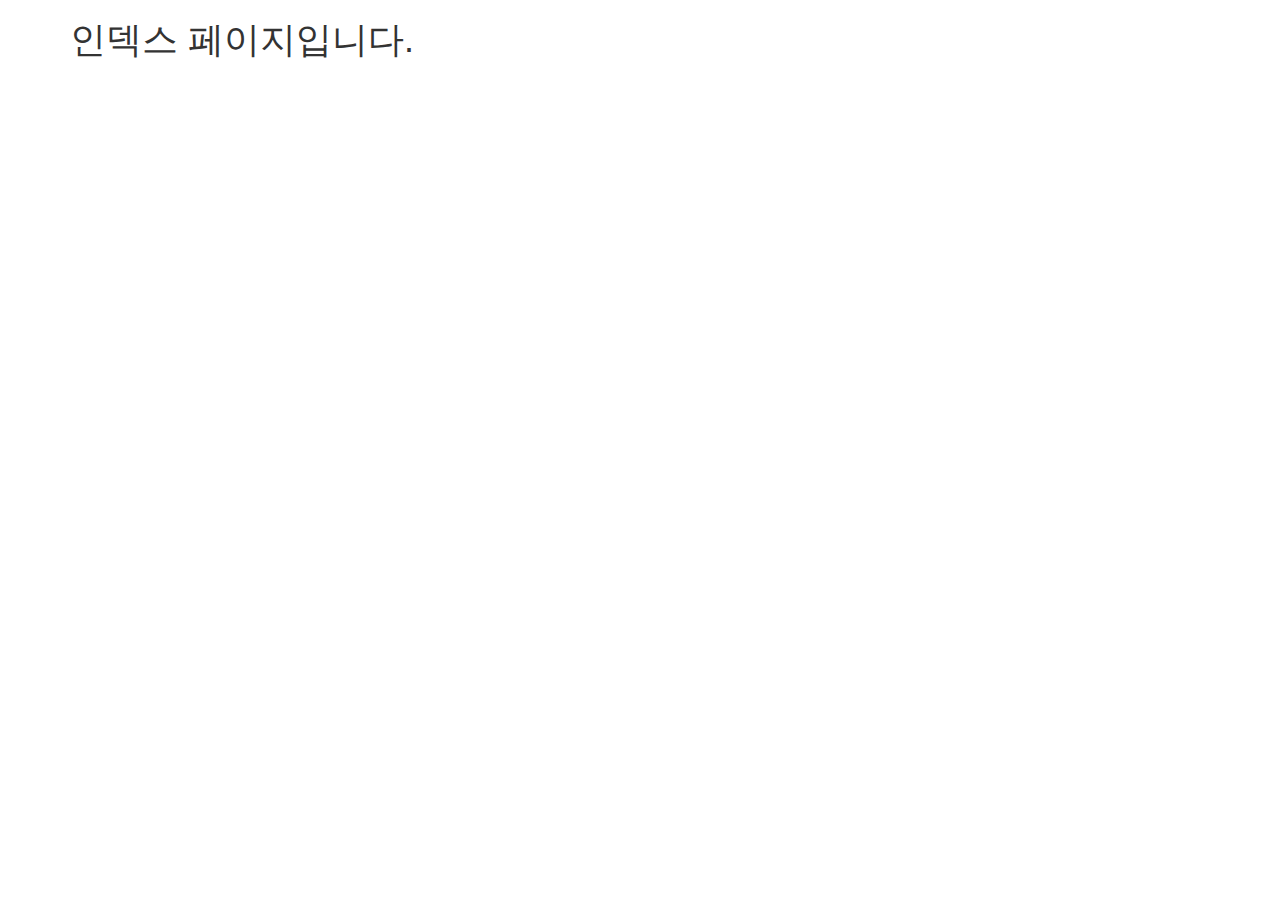
==== index.html @ d7acef28 "index.html" ====
<!DOCTYPE html>
<html lang="en">
<head>
	<meta charset="UTF-8">
	<title>index.html</title>
	<link rel="stylesheet" href="css/bootstrap.css">
</head>
<body>
	<div class="container">
		<h1>인덱스 페이지입니다.</h1>
	</div>
	<script src="js/jquery-3.3.1.js"></script>
	<script>
		
	</script>
</body>
</html>
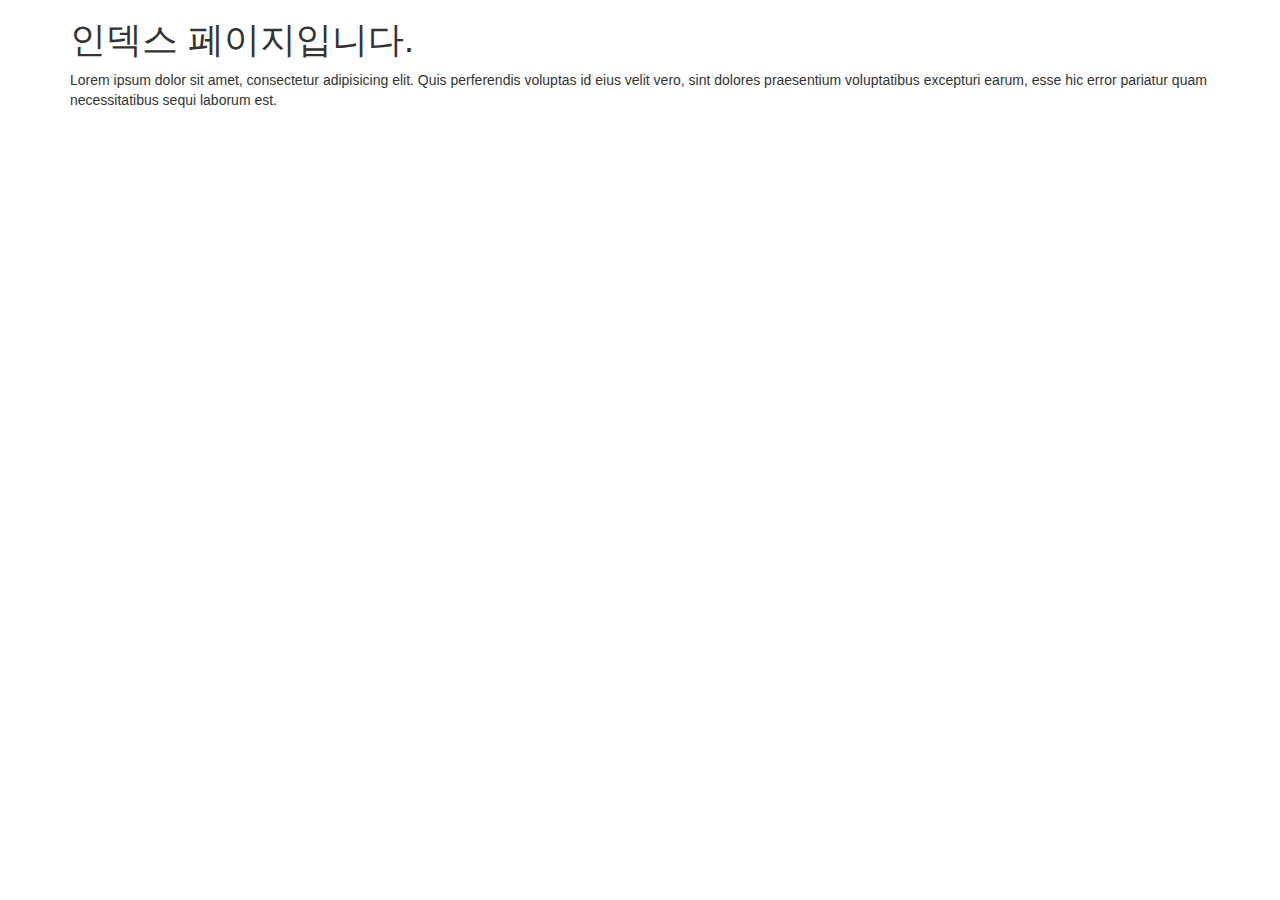
==== commit e7c396fb: "index.html p added" ====
--- a/index.html
+++ b/index.html
@@ -8,6 +8,7 @@
 <body>
 	<div class="container">
 		<h1>인덱스 페이지입니다.</h1>
+		<p>Lorem ipsum dolor sit amet, consectetur adipisicing elit. Quis perferendis voluptas id eius velit vero, sint dolores praesentium voluptatibus excepturi earum, esse hic error pariatur quam necessitatibus sequi laborum est.</p>
 	</div>
 	<script src="js/jquery-3.3.1.js"></script>
 	<script>
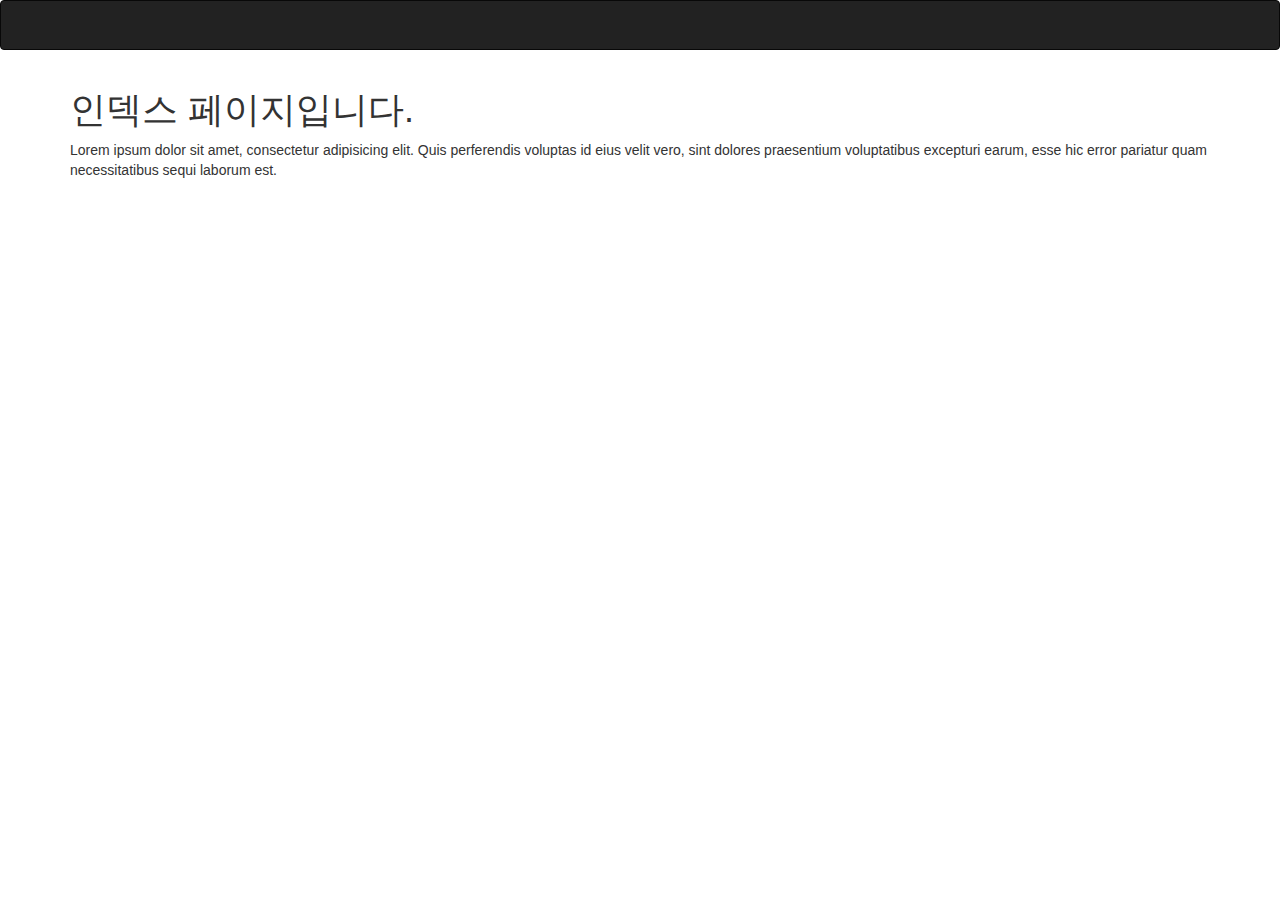
==== commit 49746849: "index.html navbar added" ====
--- a/index.html
+++ b/index.html
@@ -6,6 +6,7 @@
 	<link rel="stylesheet" href="css/bootstrap.css">
 </head>
 <body>
+	<div class="navbar navbar-inverse"></div>
 	<div class="container">
 		<h1>인덱스 페이지입니다.</h1>
 		<p>Lorem ipsum dolor sit amet, consectetur adipisicing elit. Quis perferendis voluptas id eius velit vero, sint dolores praesentium voluptatibus excepturi earum, esse hic error pariatur quam necessitatibus sequi laborum est.</p>
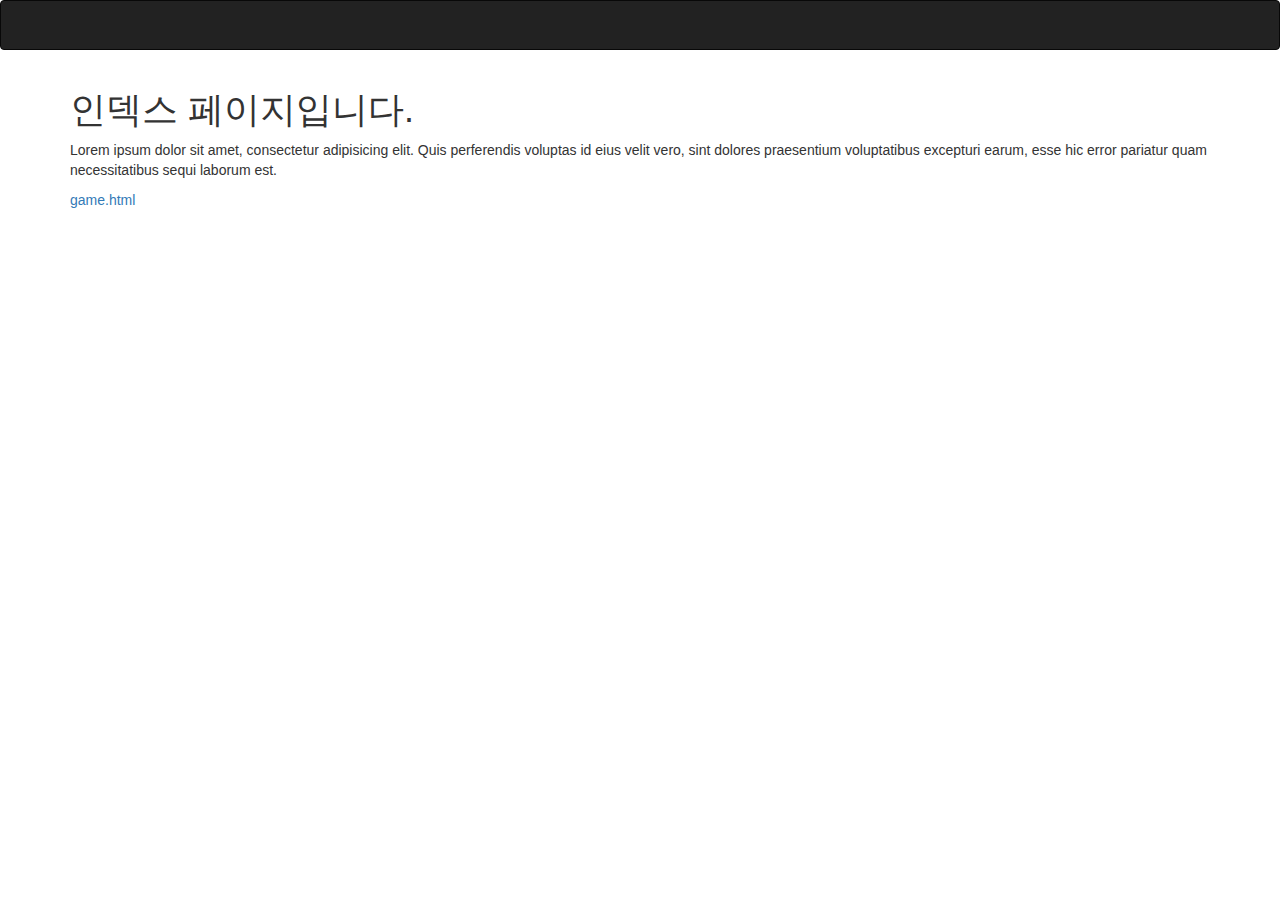
==== commit 1dc39e19: "game.html added" ====
--- a/index.html
+++ b/index.html
@@ -10,6 +10,7 @@
 	<div class="container">
 		<h1>인덱스 페이지입니다.</h1>
 		<p>Lorem ipsum dolor sit amet, consectetur adipisicing elit. Quis perferendis voluptas id eius velit vero, sint dolores praesentium voluptatibus excepturi earum, esse hic error pariatur quam necessitatibus sequi laborum est.</p>
+		<a href="game.html">game.html</a>
 	</div>
 	<script src="js/jquery-3.3.1.js"></script>
 	<script>
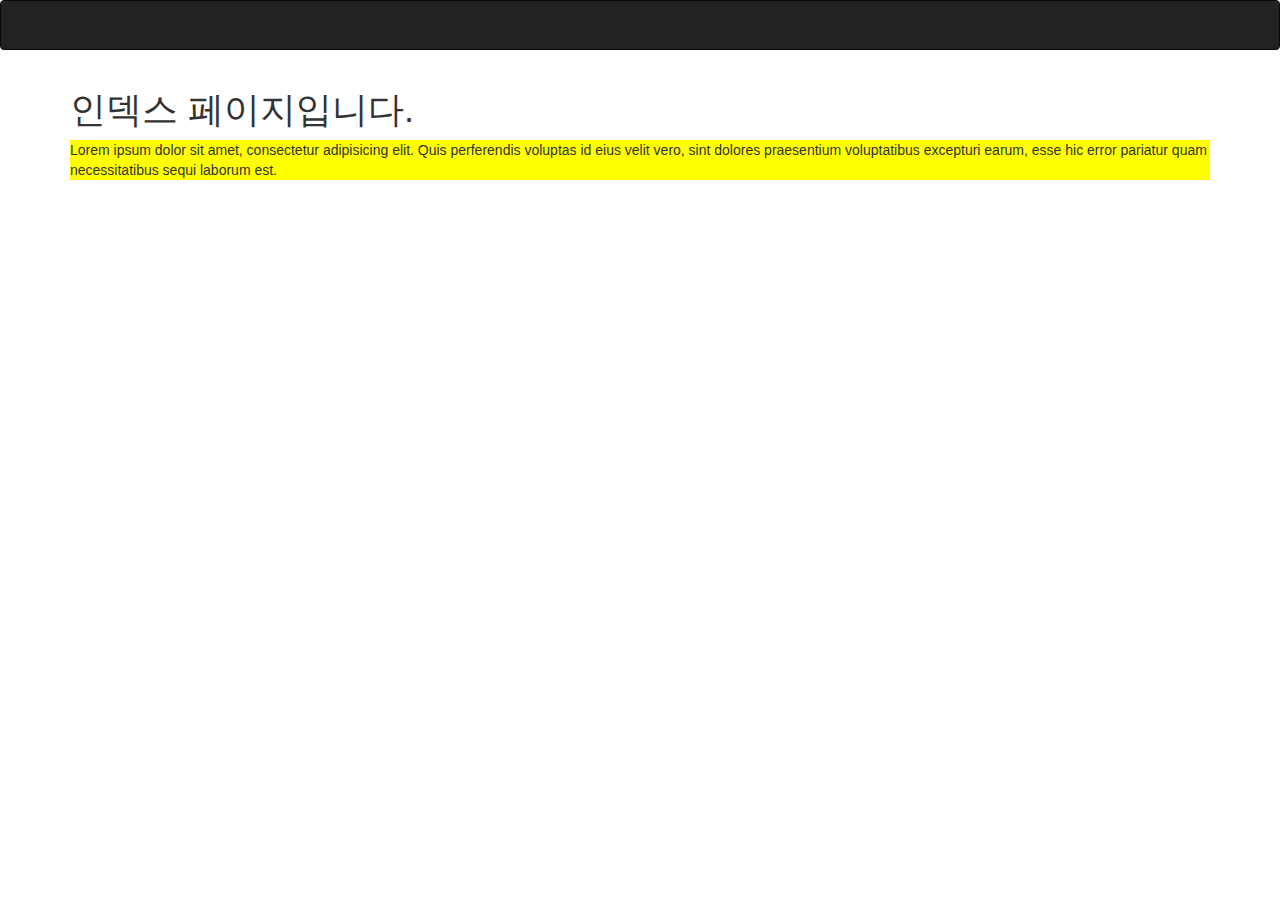
==== commit 6422d531: "p color changed" ====
--- a/index.html
+++ b/index.html
@@ -7,10 +7,14 @@
 </head>
 <body>
 	<div class="navbar navbar-inverse"></div>
+	<style>
+		p{
+			background-color: yellow;
+		}
+	</style>
 	<div class="container">
 		<h1>인덱스 페이지입니다.</h1>
 		<p>Lorem ipsum dolor sit amet, consectetur adipisicing elit. Quis perferendis voluptas id eius velit vero, sint dolores praesentium voluptatibus excepturi earum, esse hic error pariatur quam necessitatibus sequi laborum est.</p>
-		<a href="game.html">game.html</a>
 	</div>
 	<script src="js/jquery-3.3.1.js"></script>
 	<script>
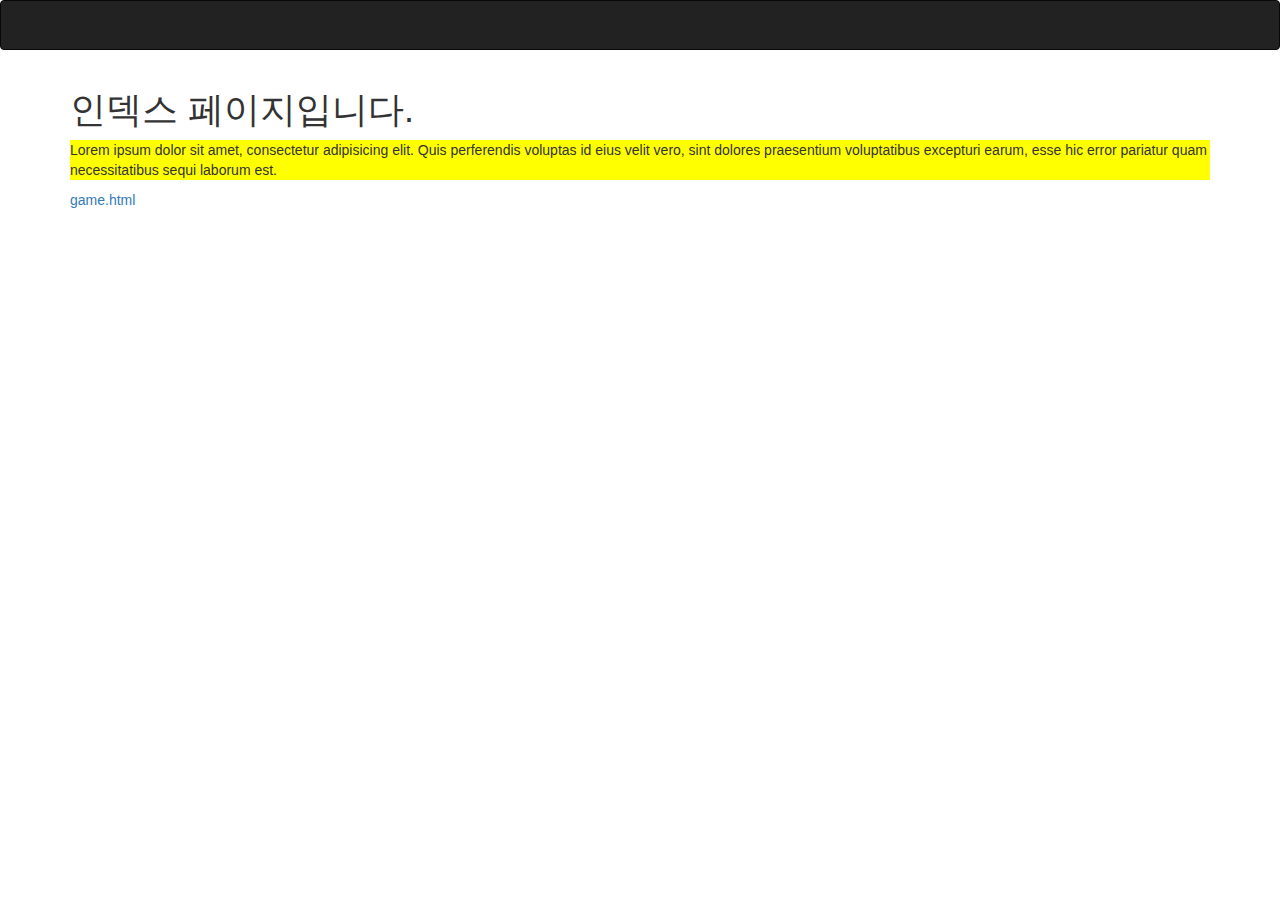
==== commit 71f5dc52: "Merge remote-tracking branch 'origin/master'" ====
--- a/index.html
+++ b/index.html
@@ -15,6 +15,7 @@
 	<div class="container">
 		<h1>인덱스 페이지입니다.</h1>
 		<p>Lorem ipsum dolor sit amet, consectetur adipisicing elit. Quis perferendis voluptas id eius velit vero, sint dolores praesentium voluptatibus excepturi earum, esse hic error pariatur quam necessitatibus sequi laborum est.</p>
+		<a href="game.html">game.html</a>
 	</div>
 	<script src="js/jquery-3.3.1.js"></script>
 	<script>
